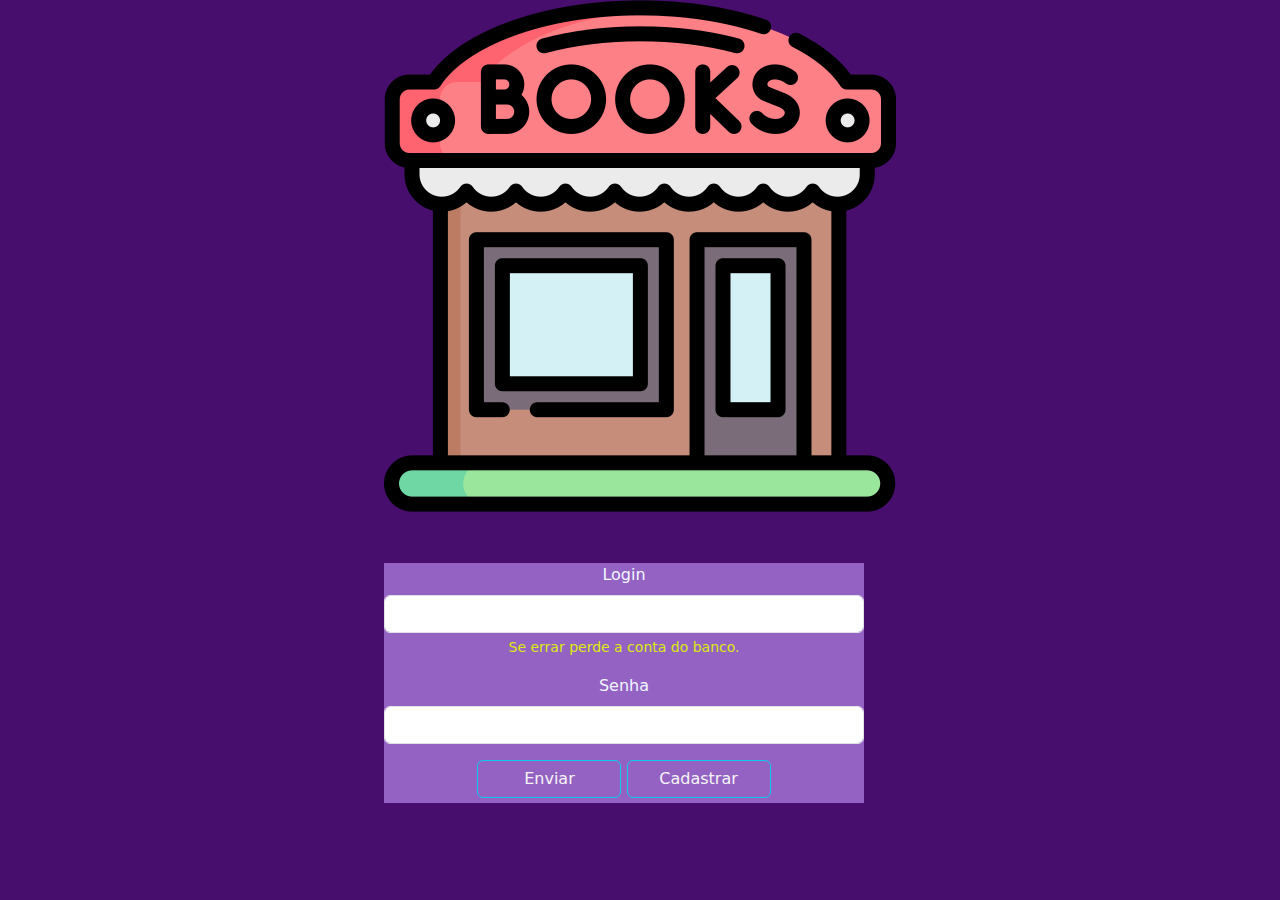
==== index.html @ 1037a8a5 "tela de cadastro" ====
<!DOCTYPE html>
<html lang="pt-br">
<head>
    <meta charset="UTF-8">
    <meta name="viewport" content="width=device-width, initial-scale=1.0">
    <title>tela de login</title>
    <link href="https://cdn.jsdelivr.net/npm/bootstrap@5.3.3/dist/css/bootstrap.min.css" rel="stylesheet" integrity="sha384-QWTKZyjpPEjISv5WaRU9OFeRpok6YctnYmDr5pNlyT2bRjXh0JMhjY6hW+ALEwIH" crossorigin="anonymous">
    <link rel="stylesheet" href="style.css">

</head>
<body>
        <div class="container text-center">
            <div class="row">
            <div class="col">
                </div>
            <div class="col">
                <div>
                    <img class="image" src="linda.png" alt="livraria">
                </div>
                     <form>
                    <div class="mb-3">
                            <label for="exampleInputEmail1" class="form-label">Login</label>
                                <input type="email" class="form-control" id="exampleInputEmail1" aria-describedby="emailHelp">
                                <div id="emailHelp" class="form-text">Se errar perde a conta do banco.</div>
                                </div>
                                <div class="mb-3">
                                <label for="exampleInputPassword1" class="form-label">Senha</label>
                                <input type="password" class="form-control" id="exampleInputPassword1">
                            </div class= "botao">
                            <button type="submit" class="btn btn-outline-info" href="https://eteab.com.br/cms/" role="button">Enviar</button>
                            <a class="btn btn-outline-info" href="https://eteab.com.br/cms/" role="button">Cadastrar</a>
                            <div>
                                </div>
                                 </form>
                                </div>
                                <div class="col">
            
                      
        

    <script src="https://cdn.jsdelivr.net/npm/bootstrap@5.3.3/dist/js/bootstrap.bundle.min.js" integrity="sha384-YvpcrYf0tY3lHB60NNkmXc5s9fDVZLESaAA55NDzOxhy9GkcIdslK1eN7N6jIeHz" crossorigin="anonymous"></script>
</head>
</body>
</html>
---- style.css ----
body {
    background-color: rgb(71, 14, 109);

}
form {
   background-color: rgb(148, 98, 194);
    margin-top: 10%;
     width: 480px;
    height: 240px; 
}

image {
margin-top: 50%;
height: 2px;
width: 20px;
}

.form-label
{
color: aliceblue;
}

.form-text
{
color: rgb(220, 235, 15);
}


.btn{
 color:rgb(245, 245, 245);
 width: 30%;
}

a {
margin-top: auto;
}
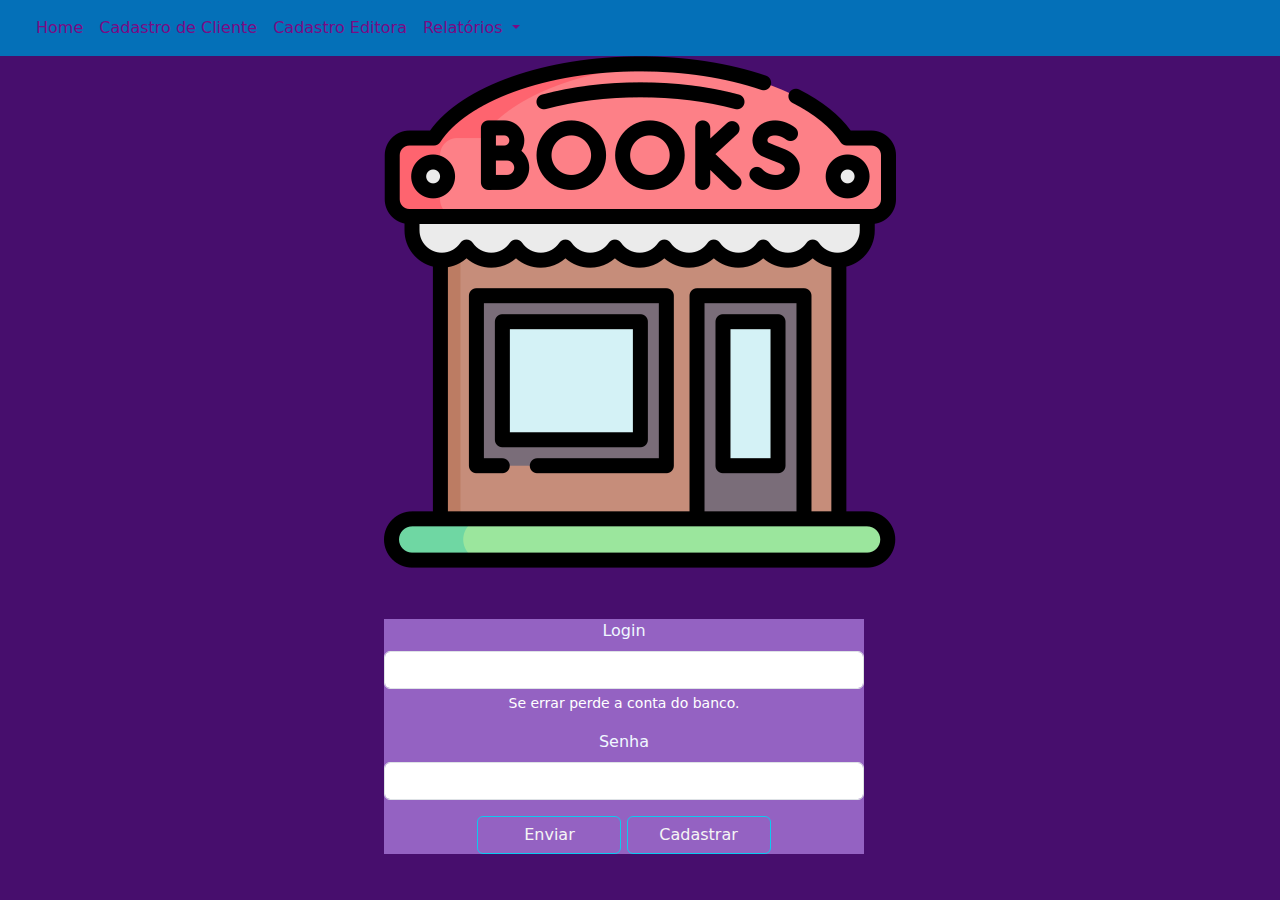
==== commit d43c496b: "quase terminando" ====
--- a/index.html
+++ b/index.html
@@ -9,6 +9,38 @@
 
 </head>
 <body>
+    <nav class="navbar navbar-expand-lg bg-escuro">
+      <div class="container-fluid">
+        <a class="navbar-brand" href="#"><i class="fa-solid fa-book-open-reader"></i></a>
+        <button class="navbar-toggler" type="button" data-bs-toggle="collapse" data-bs-target="#navbarNavDropdown" aria-controls="navbarNavDropdown" aria-expanded="false" aria-label="Toggle navigation">
+          <span class="navbar-toggler-icon"></span>
+        </button>
+        <div class="collapse navbar-collapse" id="navbarNavDropdown">
+          <ul class="navbar-nav">
+            <li class="nav-item">
+              <a class="nav-link" href="index.html">Home</a>
+            </li>
+            <li class="nav-item">
+              <a class="nav-link" href="C_cliente.html">Cadastro de Cliente</a>
+            </li>
+            <li class="nav-item">
+              <a class="nav-link" href="cadastro_livraria.html">Cadastro Editora</a>
+            </li>
+            <li class="nav-item dropdown">
+              <a class="nav-link dropdown-toggle" href="#" role="button" data-bs-toggle="dropdown" aria-expanded="false">
+                Relatórios
+              </a>
+              <ul class="dropdown-menu">
+                <li><a class="dropdown-item" style="color: black;"  href="listar_user.php">Lista de Usuarios</a></li>
+                <li><a class="dropdown-item" style="color: black;"listar_cliente.php">Lista de Clientes</a></li>
+                <li><a class="dropdown-item"style="color: black;"  href="listar_editora.php">Lista de Editoras</a></li>
+              </ul>
+            </li>
+          </ul>
+        </div>
+      </div>
+    </nav>
+<body>
         <div class="container text-center">
             <div class="row">
             <div class="col">
@@ -16,6 +48,7 @@
             <div class="col">
                 <div>
                     <img class="image" src="linda.png" alt="livraria">
+                    <form method="post" action="logon.php"></form>
                 </div>
                      <form>
                     <div class="mb-3">
@@ -27,8 +60,8 @@
                                 <label for="exampleInputPassword1" class="form-label">Senha</label>
                                 <input type="password" class="form-control" id="exampleInputPassword1">
                             </div class= "botao">
-                            <button type="submit" class="btn btn-outline-info" href="https://eteab.com.br/cms/" role="button">Enviar</button>
-                            <a class="btn btn-outline-info" href="https://eteab.com.br/cms/" role="button">Cadastrar</a>
+                            <button type="submit" class="btn btn-outline-info" href="c_cliente.html" role="button">Enviar</button>
+                            <a class="btn btn-outline-info" href="cadastro_user.html" role="button">Cadastrar</a>
                             <div>
                                 </div>
                                  </form>
--- a/style.css
+++ b/style.css
@@ -6,7 +6,7 @@
    background-color: rgb(148, 98, 194);
     margin-top: 10%;
      width: 480px;
-    height: 240px; 
+    height: auto; 
 }
 
 image {
@@ -22,7 +22,7 @@
 
 .form-text
 {
-color: rgb(220, 235, 15);
+color: rgb(255, 255, 255);
 }
 
 
@@ -33,4 +33,30 @@
 
 a {
 margin-top: auto;
+}
+
+.navbar {
+    background-color: rgb(4, 112, 184);
+}
+.navbar ul li a{
+    color: rgb(122, 11, 133);
+}
+.body2{
+background-color: rgb(122, 11, 133);
+}
+.fa-solid{
+color: aliceblue;
+font-size: 30px;
+}
+
+.icon{
+    color: aquamarine;
+}
+.icon2{
+    color: brown;
+}
+
+.table{
+    width: 180px;
+    height: 180px;
 }